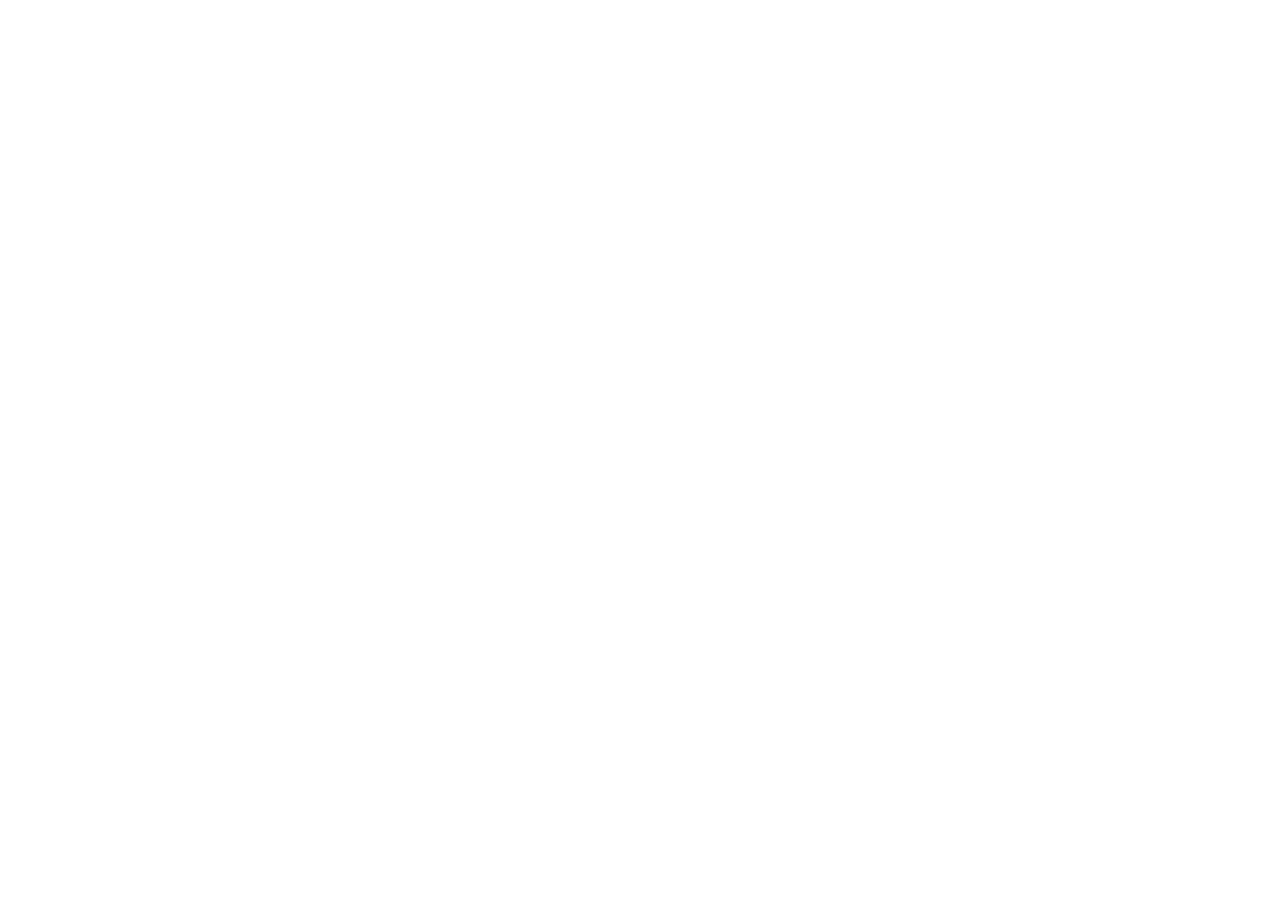
==== cart.html @ c877c182 "work on nav" ====
<!DOCTYPE html>
<html lang="en">
<head>
    <meta charset="UTF-8">
    <meta http-equiv="X-UA-Compatible" content="IE=edge">
    <meta name="viewport" content="width=device-width, initial-scale=1.0">
    <title>Cart</title>
</head>
<body>
    
</body>
</html>
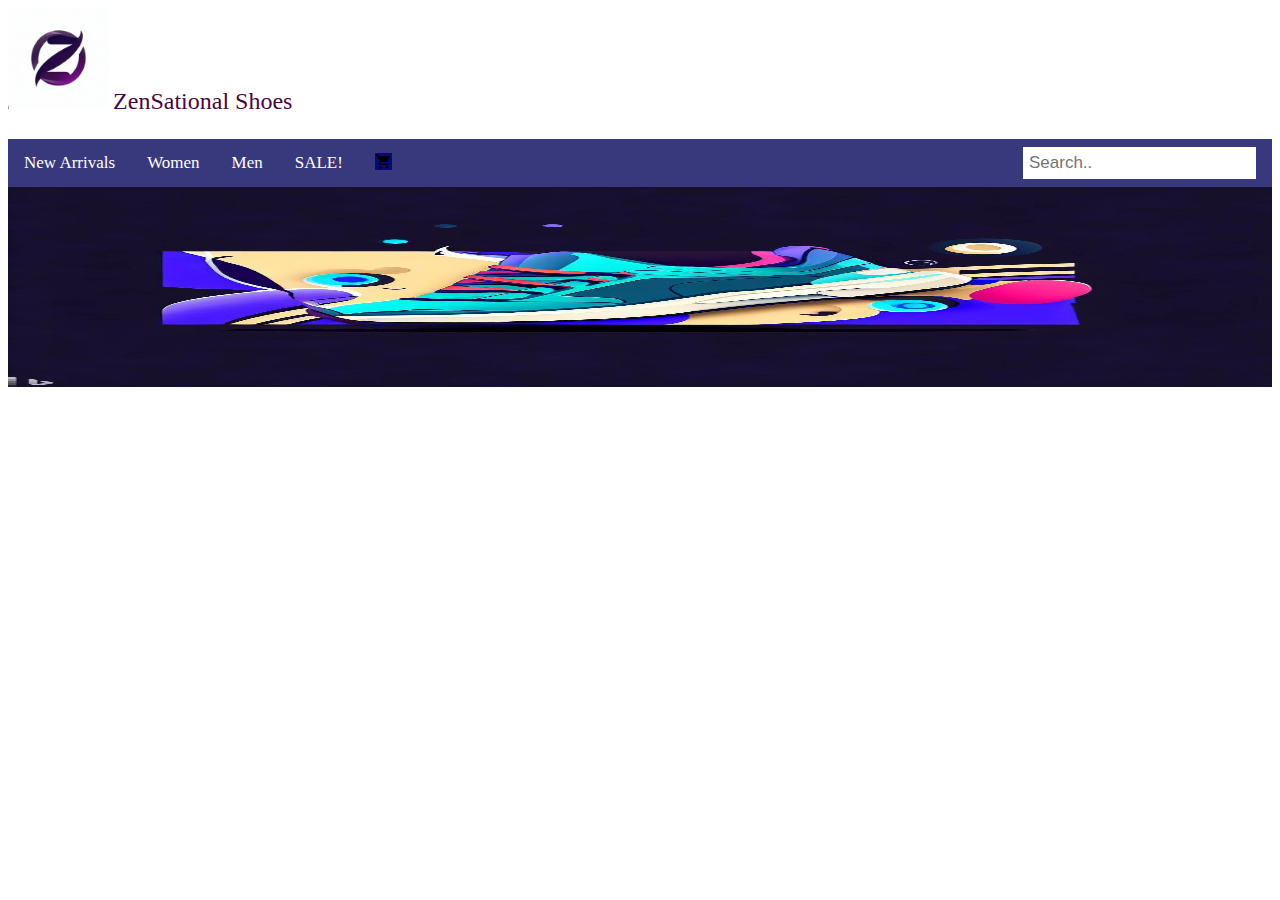
==== commit 4fda9fb5: "temporary finish onn header for both html" ====
--- a/cart.html
+++ b/cart.html
@@ -5,7 +5,24 @@
     <meta http-equiv="X-UA-Compatible" content="IE=edge">
     <meta name="viewport" content="width=device-width, initial-scale=1.0">
     <title>Cart</title>
+    <link href="style.css" rel="stylesheet"
 </head>
+
+    <header>
+        <row class="head">
+            <a href="index.html"><img src="ZenSational_logo.jpg" id="logo"></a>
+            <p>ZenSational Shoes</p>
+        </row>
+            <div class="nav">
+                <a href="index.html">New Arrivals</a>
+                <a href="#">Women</a>
+                <a href="#">Men</a>
+                <a href="#">SALE!</a>
+                <input type="text" placeholder="Search..">
+                <a href="cart.html"><img src="cart_icon.png" id="cart" class="active"></a>
+            </div>
+            <img src="Banner.jpg" id="banner">
+        </header>
 <body>
     
 </body>
--- a/style.css
+++ b/style.css
@@ -0,0 +1,62 @@
+
+.head {
+    display: inline;
+}
+
+
+#logo {
+    position: top left;
+    height: 8%;
+    width: 8%;
+    display: inline-block;
+}
+
+p {
+    left: 100px;
+    display: inline-block;
+    font-size: 1.5em;
+    color: rgb(73, 5, 73)
+}
+
+.nav {
+    overflow: hidden;
+    background-color: rgb(56, 56, 124);
+}
+
+.nav a {
+    float: left;
+    display: block;
+    color: white;
+    text-align: center;
+    padding: 14px 16px;
+    text-decoration: none;
+    font-size: 17px;
+}
+
+.nav a:hover {
+    color: purple;
+    background-color: white;
+}
+.active {
+    background-color: rgb(8, 8, 120);
+}
+
+.nav input[type=text] {
+    float: right;
+    padding: 6px;
+    border: none;
+    margin-top: 8px;
+    margin-right: 16px;
+    font-size: 17px;
+}
+
+#cart {
+    height: 17px;
+    width: 17px;
+    float: right;
+}
+
+#banner {
+    width: 100%;
+    height: 200px;
+}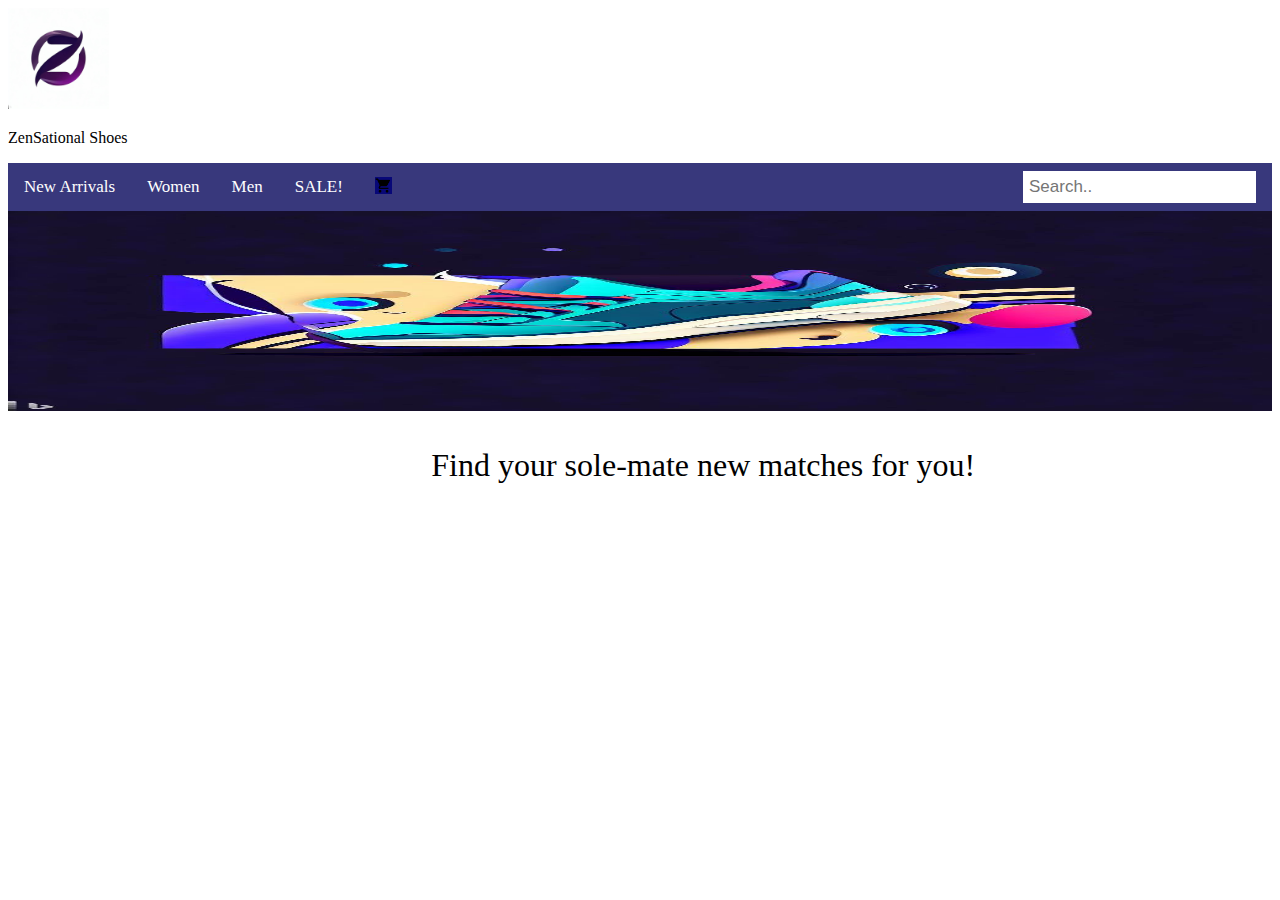
==== commit ce6ecaac: "got card elements added" ====
--- a/cart.html
+++ b/cart.html
@@ -24,6 +24,6 @@
             <img src="Banner.jpg" id="banner">
         </header>
 <body>
-    
+    <p class="text">Find your sole-mate new matches for you!</p>
 </body>
 </html>--- a/style.css
+++ b/style.css
@@ -10,13 +10,22 @@
     width: 8%;
     display: inline-block;
 }
-
-p {
+.text {
+    color: black;
+    margin-left: 30%;
+    margin-right: 20%;
+    text-align: center;
+    font-size: 2em;
+    
+}
+.comp {
     left: 100px;
     display: inline-block;
     font-size: 1.5em;
-    color: rgb(73, 5, 73)
+    color: rgb(73, 5, 73);
+    margin: 0 0 0 0;
 }
+
 
 .nav {
     overflow: hidden;
@@ -59,4 +68,24 @@
 #banner {
     width: 100%;
     height: 200px;
+}
+
+.card {
+    box-shadow: 0 4px 8px 0 rgba(0,0,0,0.2);
+    transition: 0.3s;
+    width: 30%;
+}
+.card {
+    height: 20%;
+}
+#shoe1 {
+    display: inline-block;
+}
+
+#shoe2 {
+    display: inline-block;
+}
+
+#shoe3 {
+    display: inline-block;
 }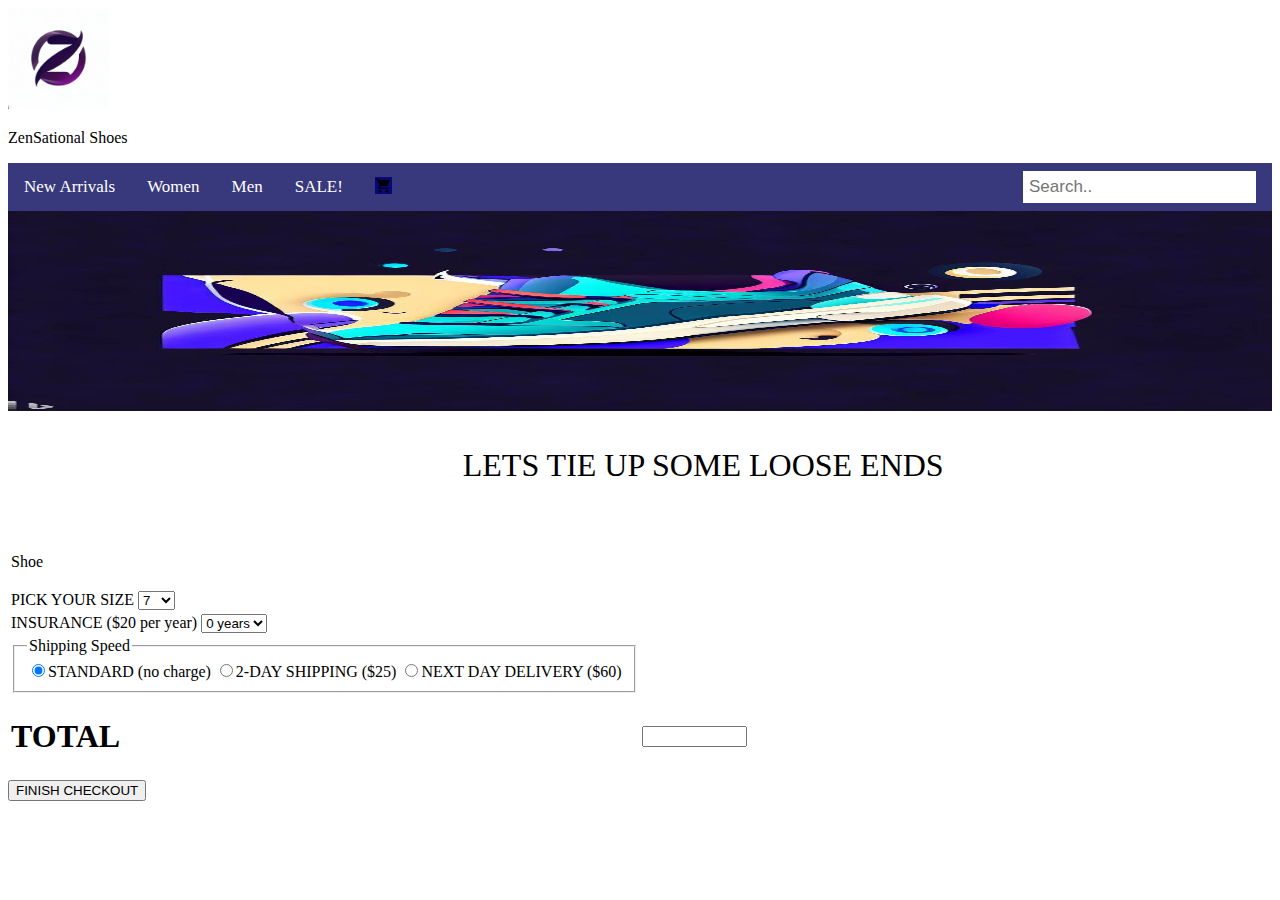
==== commit 477960bd: "worked on creation of forms" ====
--- a/cart.html
+++ b/cart.html
@@ -24,6 +24,58 @@
             <img src="Banner.jpg" id="banner">
         </header>
 <body>
-    <p class="text">Find your sole-mate new matches for you!</p>
+    <p class="text">LETS TIE UP SOME LOOSE ENDS</p>
+
+    <table id="orderTable">
+        <tr>
+            <td>
+                <p>Shoe</p>
+            </td>
+        </tr>
+        <tr>
+            <td>
+                <label for="size">PICK YOUR SIZE</label>
+                <select name="size" id="size">
+                    <option>7</option>
+                    <option>8</option>
+                    <option>9</option>
+                    <option>10</option>
+                    <option>11</option>
+                    <option>12</option>
+                    <option>13</option>
+                    <option>14</option>
+                    <option>15</option>
+                    <option>16</option>
+                </select>
+            </td>
+        </tr>
+        <tr>
+            <td>
+                <label for="insurance">INSURANCE ($20 per year)</label>
+                <select name="insurance" id="insurance">
+                <option value="0">0 years</option>
+                <option value="20.00">1 year</option>
+                <option value="40.00">2 years</option>
+                <option value="60.00">3 years</option>
+            </select>
+            </td>
+        </tr>
+        <br>
+        <tr>
+            <td>
+                <fieldset>
+                    <legend>Shipping Speed</legend>
+                    <label><input type="radio" value="0" checked />STANDARD (no charge)</label>
+                    <label><input type="radio" value="25.00" />2-DAY SHIPPING ($25)</label>
+                    <label><input type="radio" value="60.00" />NEXT DAY DELIVERY ($60)</label>
+                </fieldset>
+            </td>
+        </tr>
+        <tr>
+            <td><h1 class="totalW">TOTAL</h1></td>
+            <td><input type="text" name="totalCost" id="totalCost" size="10" readonly /></td>
+        </tr>
+    </table>
+    <input type="submit" id="buttonadd" value="FINISH CHECKOUT" />
 </body>
 </html>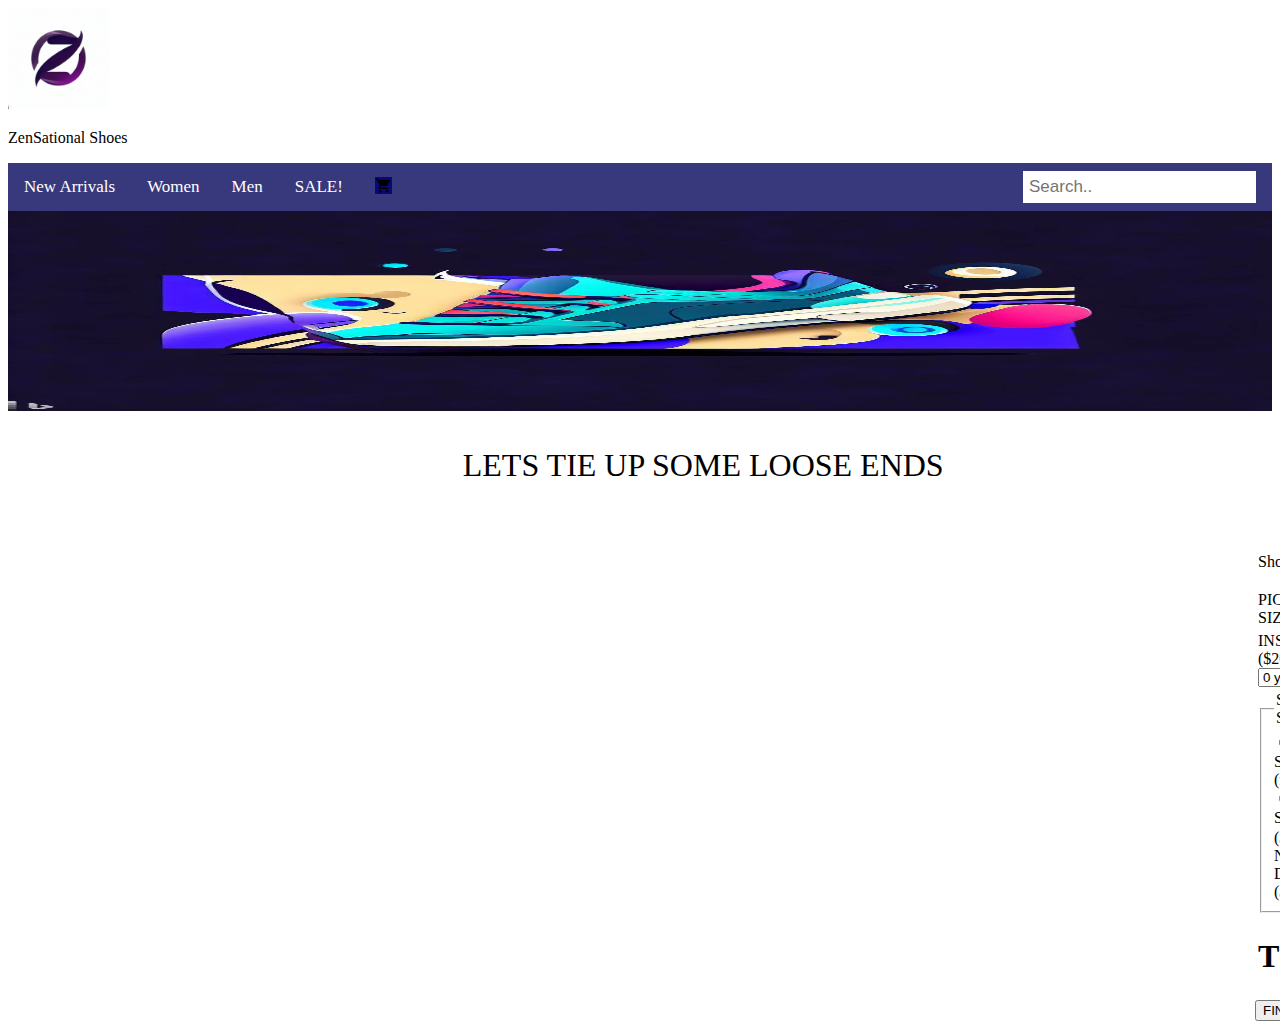
==== commit 204a17a2: "not sure what am doing" ====
--- a/cart.html
+++ b/cart.html
@@ -5,7 +5,8 @@
     <meta http-equiv="X-UA-Compatible" content="IE=edge">
     <meta name="viewport" content="width=device-width, initial-scale=1.0">
     <title>Cart</title>
-    <link href="style.css" rel="stylesheet"
+    <link href="style.css" rel="stylesheet" />
+    <script src="script.js" async></script>
 </head>
 
     <header>
@@ -25,7 +26,7 @@
         </header>
 <body>
     <p class="text">LETS TIE UP SOME LOOSE ENDS</p>
-
+    <form id="cart" name="cart">
     <table id="orderTable">
         <tr>
             <td>
@@ -65,9 +66,9 @@
             <td>
                 <fieldset>
                     <legend>Shipping Speed</legend>
-                    <label><input type="radio" value="0" checked />STANDARD (no charge)</label>
-                    <label><input type="radio" value="25.00" />2-DAY SHIPPING ($25)</label>
-                    <label><input type="radio" value="60.00" />NEXT DAY DELIVERY ($60)</label>
+                    <label><input id="standard" type="radio" name="shipping" value="0" checked >STANDARD (no charge)</label>
+                    <label><input id="2-day" type="radio" name="shipping" value="25.00" >2-DAY SHIPPING ($25)</label>
+                    <label><input id="nday" type="radio" name="shipping" value="60.00" >NEXT DAY DELIVERY ($60)</label>
                 </fieldset>
             </td>
         </tr>
@@ -77,5 +78,6 @@
         </tr>
     </table>
     <input type="submit" id="buttonadd" value="FINISH CHECKOUT" />
+    </form>
 </body>
 </html>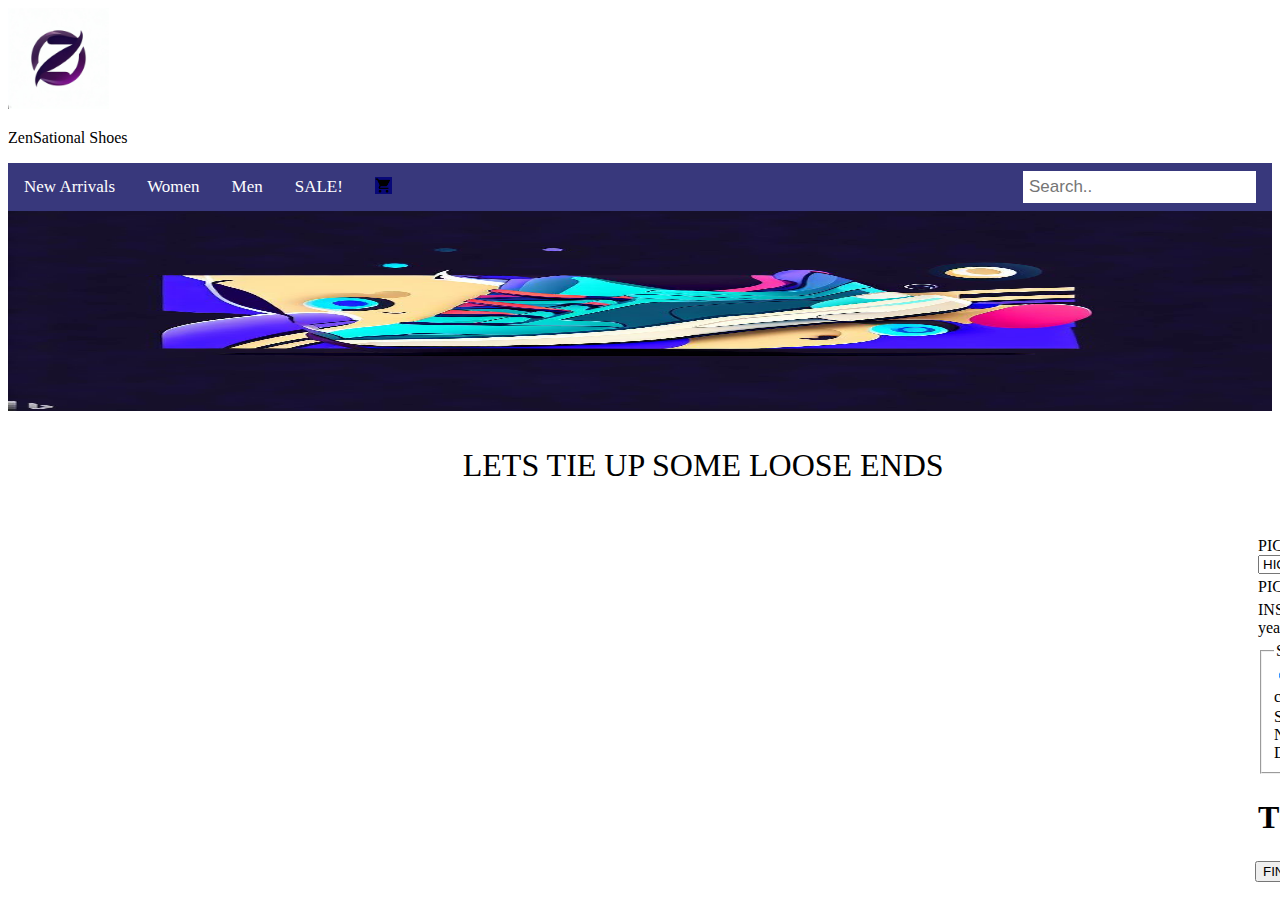
==== commit e8c19ee2: "javascript" ====
--- a/cart.html
+++ b/cart.html
@@ -30,7 +30,12 @@
     <table id="orderTable">
         <tr>
             <td>
-                <p>Shoe</p>
+                <label for="shoe">PICK YOUR SHOE</label>
+                <select name="shoe" id="shoe">
+                    <option name="shoeModel" value="95.00">OPEN TOED HIGH-TOPS</option>
+                    <option name="shoeModel" selected value="150.00">HIGH STYLE HIGH-TOPS</option>
+                    <option name="shoeModel" value="110.00">LOW-TOP RUNNERS</option>
+                </select>
             </td>
         </tr>
         <tr>
